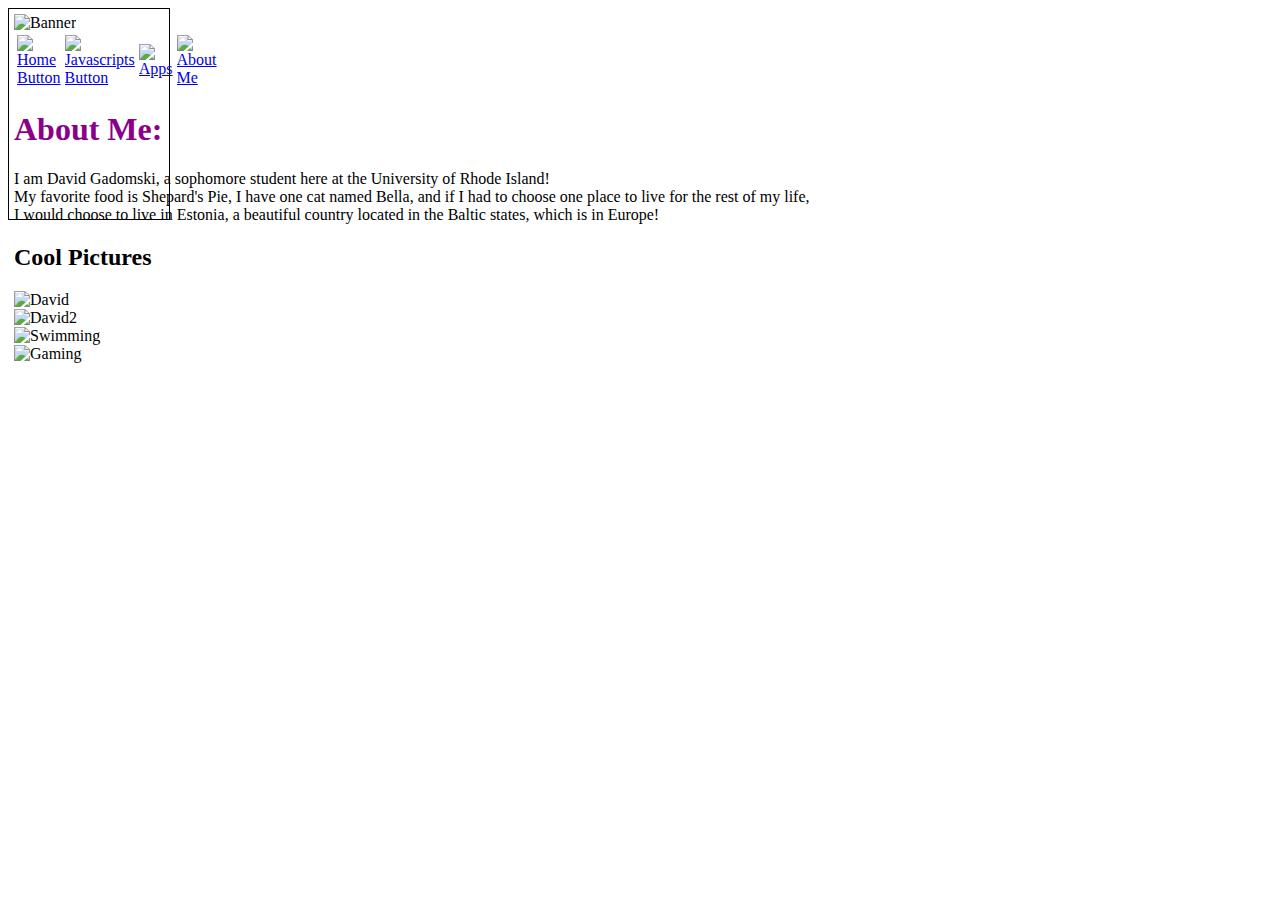
==== about.html @ b68dc465 "Update about.html" ====
<!DOCTYPE html>
<html>
    <head>
        <meta charset="utf-8">
        <title>David G's Wacky Web Page</title>
        <link rel="stylesheet" href="secondstyle.css">
    </head>
    <body>
         <style>
body {
  background-image: url('https://user-images.githubusercontent.com/90417962/133960168-645f2ea0-f683-4f8c-8855-2a29e7347ab2.jpg');background-size:100% 110%;padding:5px;width:150px;height:200px;border:1px solid black;
}
             #David {
                 float: left;
                 width: 500px
             }
             #David2 {
                float: left;
                 width: 500px
             }
             #Swimming {
                 float: left;
                 width: 500px
             }
             #Gaming {
                 float: left;
                 width: 500px
             }
             p {
                 width: 800px;
             }
</style>
        <img src="https://user-images.githubusercontent.com/90417962/133956240-1d96a990-a5c7-442b-950e-fcbae4723084.png" alt="Banner">
        <table>
         <tbody>
            <tr><td> <a href="https://davidski74.github.io/index.html"> <img src="https://user-images.githubusercontent.com/90417962/133956243-b9c244c5-12b8-4859-964b-1b07c0aedd5f.png" alt="Home Button"></td> </a>
        <td> <a href="https://davidski74.github.io/javascripts.html"> <img src="https://user-images.githubusercontent.com/90417962/133956242-d3c178f2-edad-4945-ab3e-c8ca4790c9b2.png" alt="Javascripts Button"></td> </a>
     <td> <a href="https://davidski74.github.io/apps.html"> <img src="https://user-images.githubusercontent.com/90417962/133956241-86eedd72-de3d-4c7c-ba5a-978b8e38fcb4.png" alt="Apps"></td> </a>
            <td> <a href="https://davidski74.github.io/about.html"> <img src="https://user-images.githubusercontent.com/90417962/133956245-759d550d-bd40-46b0-9347-480fcbc606da.png" alt="About Me"></td> </a> </tr>
</tbody>        
 </table>
        <h1>About Me:</h1>
        <p> I am David Gadomski, a sophomore student here at the University of Rhode Island!<br> My favorite food is Shepard's Pie, I have one cat named Bella, and if I had to choose one place to live for the rest of my life, I would choose to live in Estonia, a beautiful country located in the Baltic states, which is in Europe!
<h2>Cool Pictures</h2>
            <img id="David" <img src="https://user-images.githubusercontent.com/90417962/133960362-b9788739-9d27-430b-a554-7f39dda4a178.jpg" alt="David">
         <img id="David2" <img src="https://user-images.githubusercontent.com/90417962/133960478-5b88e800-0252-4be1-b661-e6368896db04.JPG" alt="David2">
<img id="Swimming" <img src="http://www.clker.com/cliparts/A/4/b/5/H/Z/swimming-person-md.png" alt="Swimming">
<img id="Gaming" <img src="https://webstockreview.net/images/controller-clipart-cool-gaming-1.png" alt="Gaming">
</body>
</html>
---- secondstyle.css ----
h1 {
      color: DarkMagenta;
}
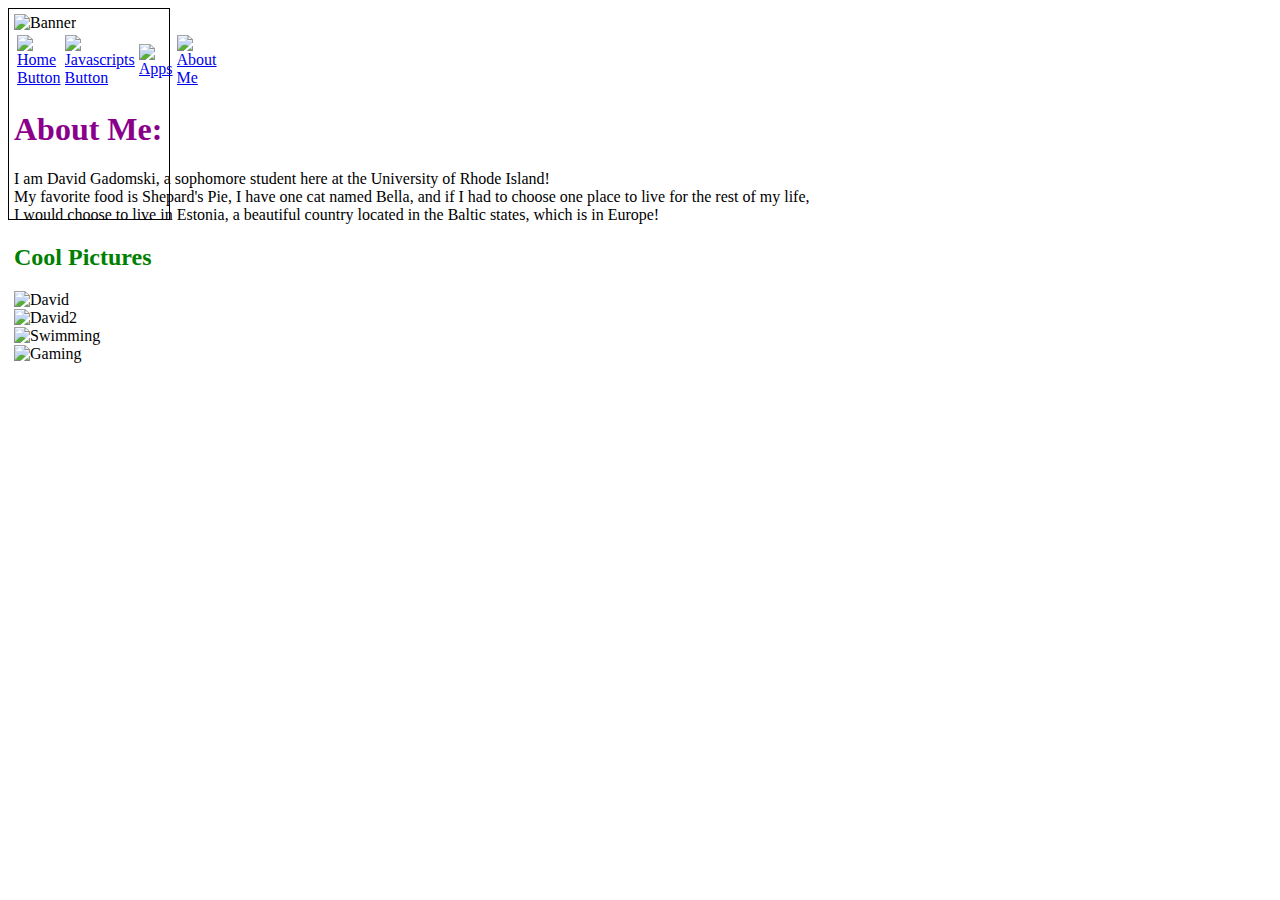
==== commit 84b75e86: "Update about.html" ====
--- a/about.html
+++ b/about.html
@@ -10,6 +10,9 @@
 body {
   background-image: url('https://user-images.githubusercontent.com/90417962/133960168-645f2ea0-f683-4f8c-8855-2a29e7347ab2.jpg');background-size:100% 110%;padding:5px;width:150px;height:200px;border:1px solid black;
 }
+             #Banner {
+                 width: 1000px
+             }
              #David {
                  float: left;
                  width: 500px
@@ -29,8 +32,10 @@
              p {
                  width: 800px;
              }
+             h2 {color: green
+             }
 </style>
-        <img src="https://user-images.githubusercontent.com/90417962/133956240-1d96a990-a5c7-442b-950e-fcbae4723084.png" alt="Banner">
+        <img id="Banner" <img src="https://user-images.githubusercontent.com/90417962/133956240-1d96a990-a5c7-442b-950e-fcbae4723084.png" alt="Banner">
         <table>
          <tbody>
             <tr><td> <a href="https://davidski74.github.io/index.html"> <img src="https://user-images.githubusercontent.com/90417962/133956243-b9c244c5-12b8-4859-964b-1b07c0aedd5f.png" alt="Home Button"></td> </a>
